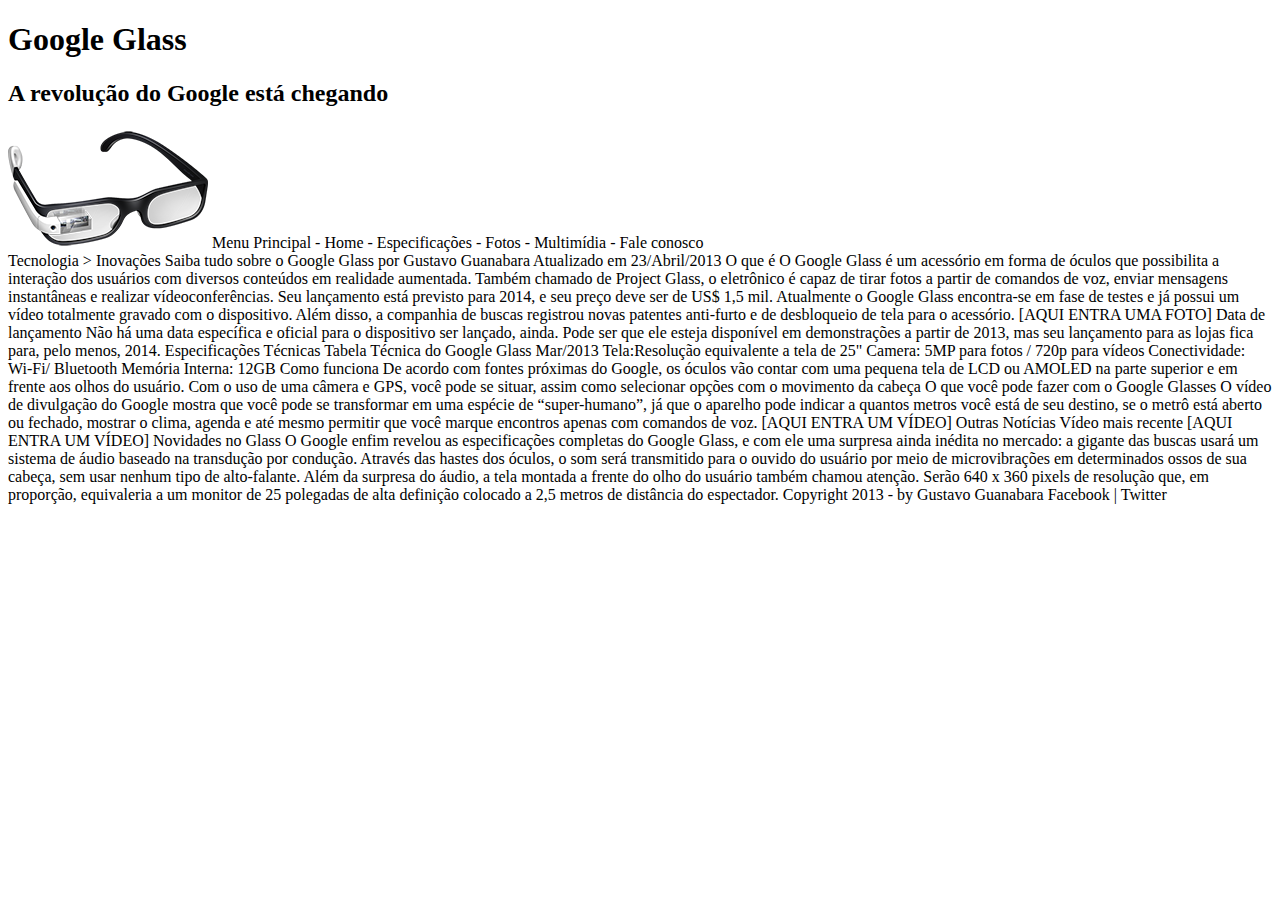
==== index.html @ 36b7ad26 "StartProject" ====
<!DOCTYPE html>
<html>
	<head lang="pt-br">
		<meta charset="utf-8"/>

		<title>Google Glass</title>
	</head>
	<body>
		<div id="interface">
			<header id="cabecalho">
			<hgroup>
				<h1>Google Glass</h1>
				<h2>A revolução do Google está chegando</h2>
			</hgroup>
			<img src="_imagens/glass-oculos-preto-peq.png" alt="glass-oculos-preto-peq"/>

			Menu Principal
				- Home
				- Especificações
				- Fotos
				- Multimídia
				- Fale conosco

			</header>

Tecnologia > Inovações
Saiba tudo sobre o Google Glass
por Gustavo Guanabara
Atualizado em 23/Abril/2013

O que é
O Google Glass é um acessório em forma de óculos que possibilita a interação dos usuários com diversos conteúdos em realidade aumentada. Também chamado de Project Glass, o eletrônico é capaz de tirar fotos a partir de comandos de voz, enviar mensagens instantâneas e realizar vídeoconferências. Seu lançamento está previsto para 2014, e seu preço deve ser de US$ 1,5 mil. Atualmente o Google Glass encontra-se em fase de testes e já possui um vídeo totalmente gravado com o dispositivo. Além disso, a companhia de buscas registrou novas patentes anti-furto e de desbloqueio de tela para o acessório.

[AQUI ENTRA UMA FOTO]

Data de lançamento
Não há uma data específica e oficial para o dispositivo ser lançado, ainda. Pode ser que ele esteja disponível em demonstrações a partir de 2013, mas seu lançamento para as lojas fica para, pelo menos, 2014.

Especificações Técnicas
Tabela Técnica do Google Glass Mar/2013

Tela:Resolução equivalente a tela de 25"
Camera: 5MP para fotos / 720p para vídeos
Conectividade: Wi-Fi/ Bluetooth
Memória Interna: 12GB

Como funciona
De acordo com fontes próximas do Google, os óculos vão contar com uma pequena tela de LCD ou AMOLED na parte superior e em frente aos olhos do usuário. Com o uso de uma câmera e GPS, você pode se situar, assim como selecionar opções com o movimento da cabeça

O que você pode fazer com o Google Glasses
O vídeo de divulgação do Google mostra que você pode se transformar em uma espécie de “super-humano”, já que o aparelho pode indicar a quantos metros você está de seu destino, se o metrô está aberto ou fechado, mostrar o clima, agenda e até mesmo permitir que você marque encontros apenas com comandos de voz.

[AQUI ENTRA UM VÍDEO]

Outras Notícias
Vídeo mais recente

[AQUI ENTRA UM VÍDEO]

Novidades no Glass
O Google enfim revelou as especificações completas do Google Glass, e com ele uma surpresa ainda inédita no mercado: a gigante das buscas usará um sistema de áudio baseado na transdução por condução. Através das hastes dos óculos, o som será transmitido para o ouvido do usuário por meio de microvibrações em determinados ossos de sua cabeça, sem usar nenhum tipo de alto-falante.

Além da surpresa do áudio, a tela montada a frente do olho do usuário também chamou atenção. Serão 640 x 360 pixels de resolução que, em proporção, equivaleria a um monitor de 25 polegadas de alta definição colocado a 2,5 metros de distância do espectador.

Copyright 2013 - by Gustavo Guanabara
Facebook | Twitter
</div>
</body>


</html>
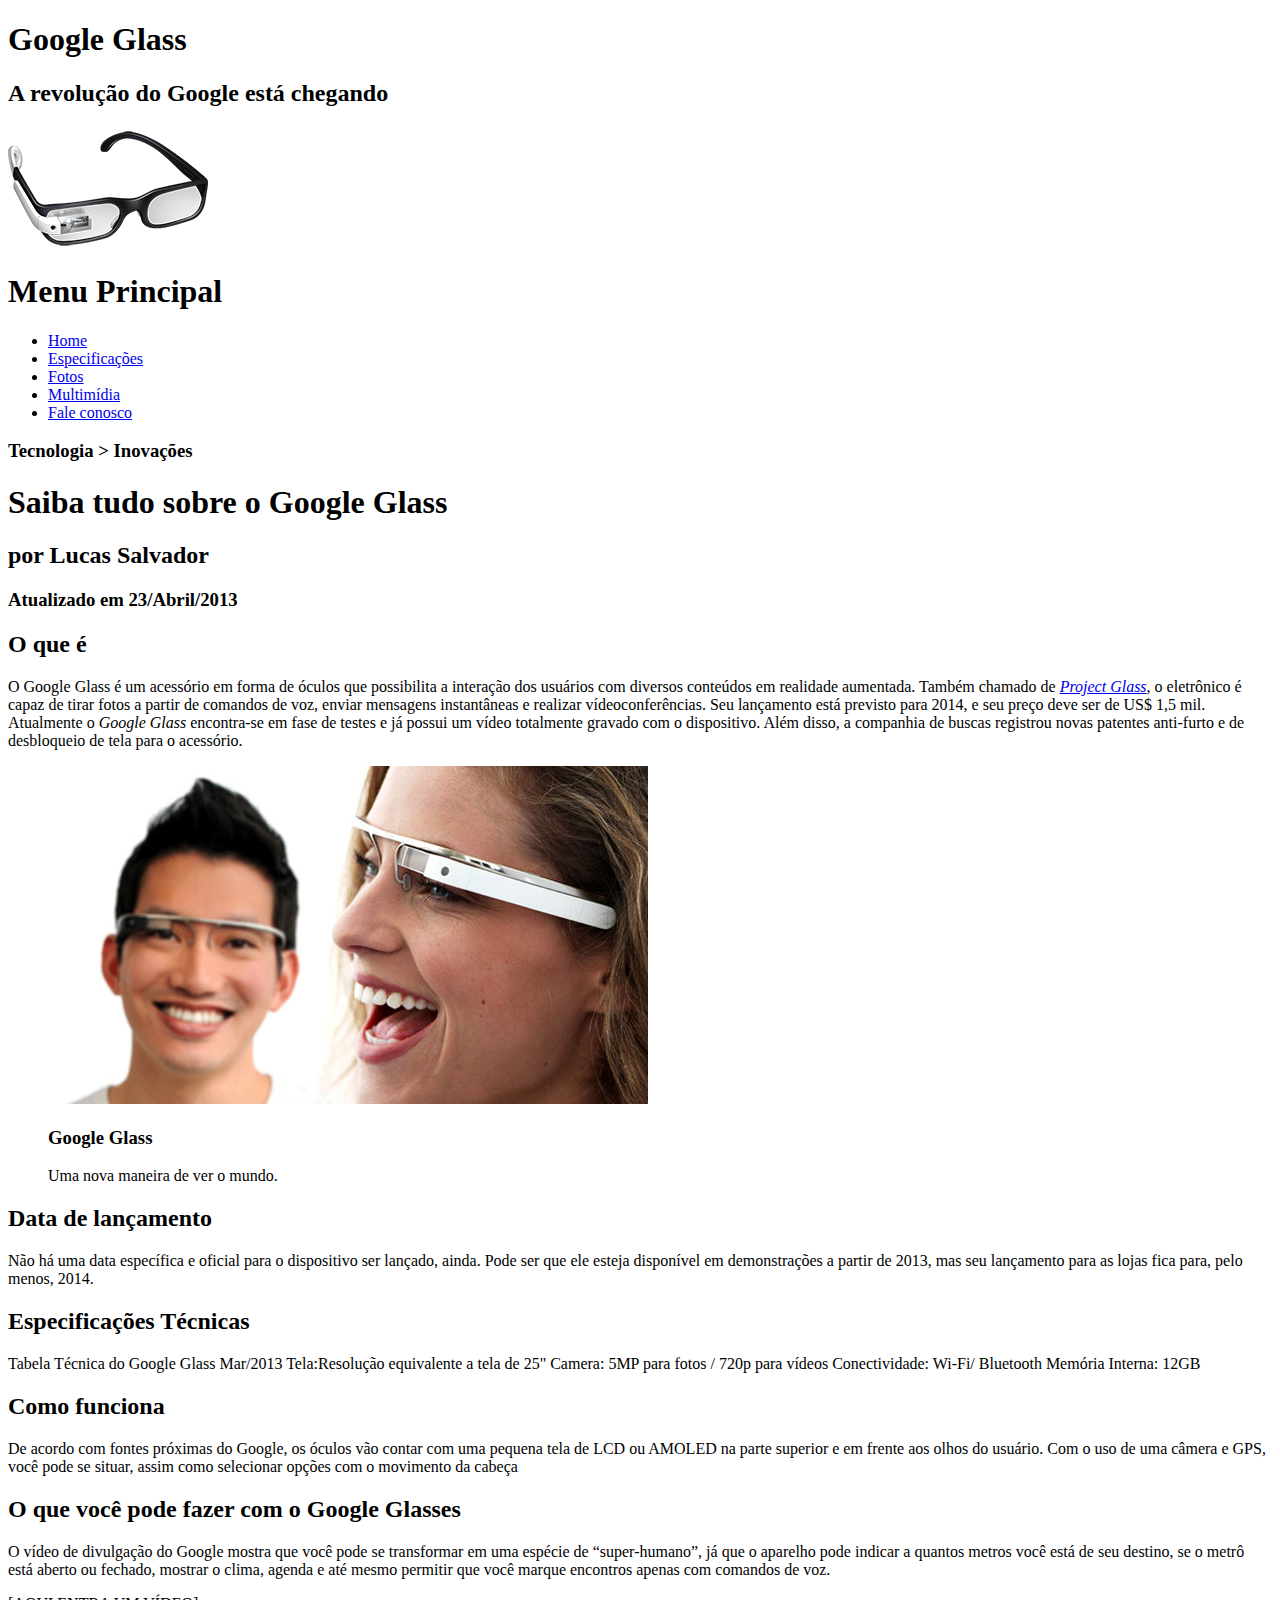
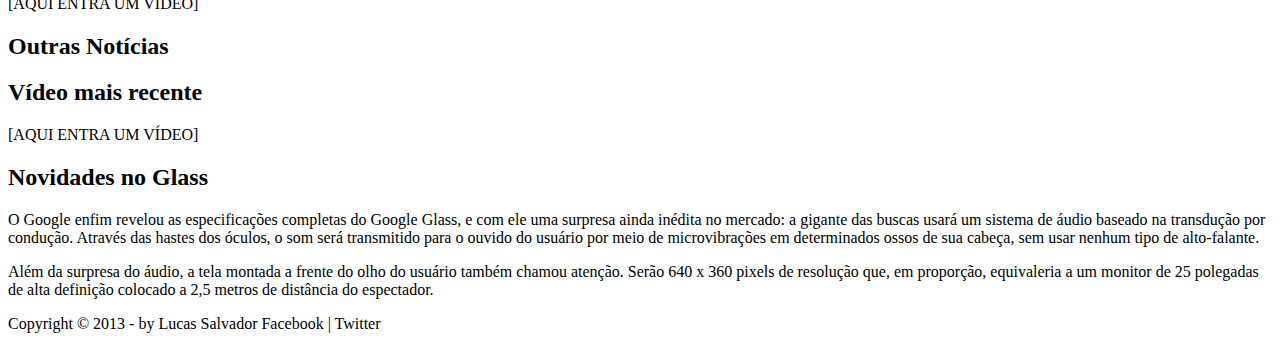
==== commit d61dbdc7: "Modified index.html" ====
--- a/index.html
+++ b/index.html
@@ -4,6 +4,7 @@
 		<meta charset="utf-8"/>
 
 		<title>Google Glass</title>
+		<link rel="stylesheet" type="text/css" href="_css/estilo.css"/>
 	</head>
 	<body>
 		<div id="interface">
@@ -12,57 +13,66 @@
 				<h1>Google Glass</h1>
 				<h2>A revolução do Google está chegando</h2>
 			</hgroup>
-			<img src="_imagens/glass-oculos-preto-peq.png" alt="glass-oculos-preto-peq"/>
-
-			Menu Principal
-				- Home
-				- Especificações
-				- Fotos
-				- Multimídia
-				- Fale conosco
-
+				<img src="_imagens/glass-oculos-preto-peq.png" alt="glass-oculos-preto-peq"/>
+			<nav>
+				<h1>Menu Principal</h1>
+				<ul>
+					<li><a href="index.html">Home</a></li>
+					<li><a href="specs.html">Especificações</a></li>
+					<li><a href="fotos.html">Fotos</a></li>
+					<li><a href="multimidia.html">Multimídia</a></li>
+					<li><a href="fale-conosco.html">Fale conosco</a></li>
+				</ul>
+			</nav<
 			</header>
 
-Tecnologia > Inovações
-Saiba tudo sobre o Google Glass
-por Gustavo Guanabara
-Atualizado em 23/Abril/2013
+			<hgroup>
+				<h3>Tecnologia > Inovações</h3>
+				<h1>Saiba tudo sobre o Google Glass</h1>
+				<h2>por Lucas Salvador</h2>
+				<h3>Atualizado em 23/Abril/2013</h3>
+			</hgroup>
 
-O que é
-O Google Glass é um acessório em forma de óculos que possibilita a interação dos usuários com diversos conteúdos em realidade aumentada. Também chamado de Project Glass, o eletrônico é capaz de tirar fotos a partir de comandos de voz, enviar mensagens instantâneas e realizar vídeoconferências. Seu lançamento está previsto para 2014, e seu preço deve ser de US$ 1,5 mil. Atualmente o Google Glass encontra-se em fase de testes e já possui um vídeo totalmente gravado com o dispositivo. Além disso, a companhia de buscas registrou novas patentes anti-furto e de desbloqueio de tela para o acessório.
+		<h2>O que é</h2>
+		<p>O <span>Google Glass</span> é um acessório em forma de óculos que possibilita a interação dos usuários com diversos conteúdos em realidade aumentada. Também chamado de <a href="http://glass.google.com" target="_blank"><i>Project Glass</i></a>, o eletrônico é capaz de tirar fotos a partir de comandos de voz, enviar mensagens instantâneas e realizar vídeoconferências. Seu lançamento está previsto para 2014, e seu preço deve ser de US$ 1,5 mil. Atualmente o <em>Google Glass</em> encontra-se em fase de testes e já possui um vídeo totalmente gravado com o dispositivo. Além disso, a companhia de buscas registrou novas patentes anti-furto e de desbloqueio de tela para o acessório.</p>
+		<figure class="foto-legenda">
+			<img src="_imagens/glass-quadro-homem-mulher.jpg" alt="glass-quadro-homem-mulher"/>
+			<figcaption>
+				<h3>Google Glass</h3>
+				<p> Uma nova maneira de ver o mundo.</p>
+			</figcaption>
+		</figure>
 
-[AQUI ENTRA UMA FOTO]
+<h2>Data de lançamento</h2>
+<p>Não há uma data específica e oficial para o dispositivo ser lançado, ainda. Pode ser que ele esteja disponível em demonstrações a partir de 2013, mas seu lançamento para as lojas fica para, pelo menos, 2014.</p>
 
-Data de lançamento
-Não há uma data específica e oficial para o dispositivo ser lançado, ainda. Pode ser que ele esteja disponível em demonstrações a partir de 2013, mas seu lançamento para as lojas fica para, pelo menos, 2014.
-
-Especificações Técnicas
-Tabela Técnica do Google Glass Mar/2013
+<h2>Especificações Técnicas</h2>
+<p>Tabela Técnica do Google Glass Mar/2013
 
 Tela:Resolução equivalente a tela de 25"
 Camera: 5MP para fotos / 720p para vídeos
 Conectividade: Wi-Fi/ Bluetooth
-Memória Interna: 12GB
+Memória Interna: 12GB</p>
 
-Como funciona
-De acordo com fontes próximas do Google, os óculos vão contar com uma pequena tela de LCD ou AMOLED na parte superior e em frente aos olhos do usuário. Com o uso de uma câmera e GPS, você pode se situar, assim como selecionar opções com o movimento da cabeça
+<h2>Como funciona</h2>
+<p>De acordo com fontes próximas do Google, os óculos vão contar com uma pequena tela de LCD ou AMOLED na parte superior e em frente aos olhos do usuário. Com o uso de uma câmera e GPS, você pode se situar, assim como selecionar opções com o movimento da cabeça</p>
 
-O que você pode fazer com o Google Glasses
-O vídeo de divulgação do Google mostra que você pode se transformar em uma espécie de “super-humano”, já que o aparelho pode indicar a quantos metros você está de seu destino, se o metrô está aberto ou fechado, mostrar o clima, agenda e até mesmo permitir que você marque encontros apenas com comandos de voz.
+<h2>O que você pode fazer com o Google Glasses</h2>
+<p>O vídeo de divulgação do Google mostra que você pode se transformar em uma espécie de “super-humano”, já que o aparelho pode indicar a quantos metros você está de seu destino, se o metrô está aberto ou fechado, mostrar o clima, agenda e até mesmo permitir que você marque encontros apenas com comandos de voz.</p>
 
 [AQUI ENTRA UM VÍDEO]
 
-Outras Notícias
-Vídeo mais recente
+<h2>Outras Notícias</h2>
+<h2>Vídeo mais recente</h2>
 
 [AQUI ENTRA UM VÍDEO]
 
-Novidades no Glass
-O Google enfim revelou as especificações completas do Google Glass, e com ele uma surpresa ainda inédita no mercado: a gigante das buscas usará um sistema de áudio baseado na transdução por condução. Através das hastes dos óculos, o som será transmitido para o ouvido do usuário por meio de microvibrações em determinados ossos de sua cabeça, sem usar nenhum tipo de alto-falante.
+<h2>Novidades no Glass</h2>
+<p>O Google enfim revelou as especificações completas do Google Glass, e com ele uma surpresa ainda inédita no mercado: a gigante das buscas usará um sistema de áudio baseado na transdução por condução. Através das hastes dos óculos, o som será transmitido para o ouvido do usuário por meio de microvibrações em determinados ossos de sua cabeça, sem usar nenhum tipo de alto-falante.</p>
 
-Além da surpresa do áudio, a tela montada a frente do olho do usuário também chamou atenção. Serão 640 x 360 pixels de resolução que, em proporção, equivaleria a um monitor de 25 polegadas de alta definição colocado a 2,5 metros de distância do espectador.
+<p>Além da surpresa do áudio, a tela montada a frente do olho do usuário também chamou atenção. Serão 640 x 360 pixels de resolução que, em proporção, equivaleria a um monitor de 25 polegadas de alta definição colocado a 2,5 metros de distância do espectador.</p>
 
-Copyright 2013 - by Gustavo Guanabara
+Copyright &copy; 2013 - by Lucas Salvador
 Facebook | Twitter
 </div>
 </body>
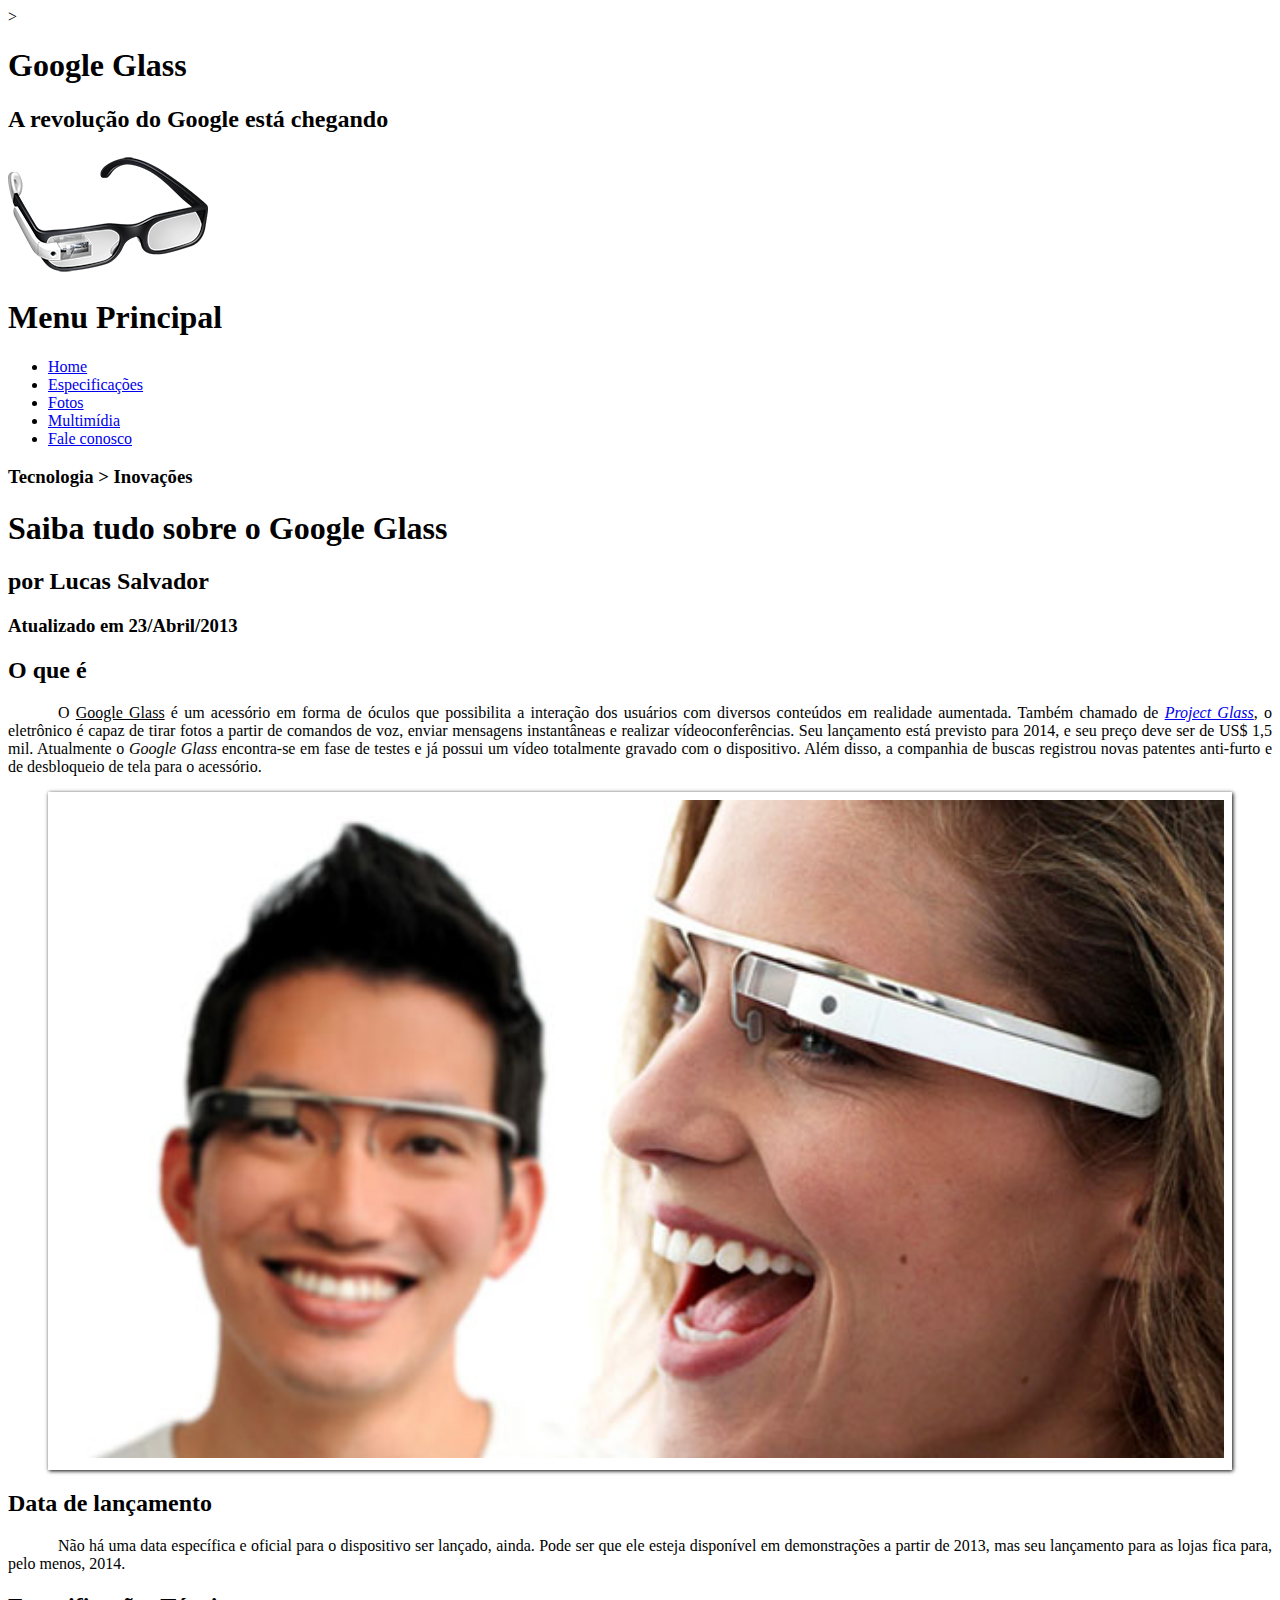
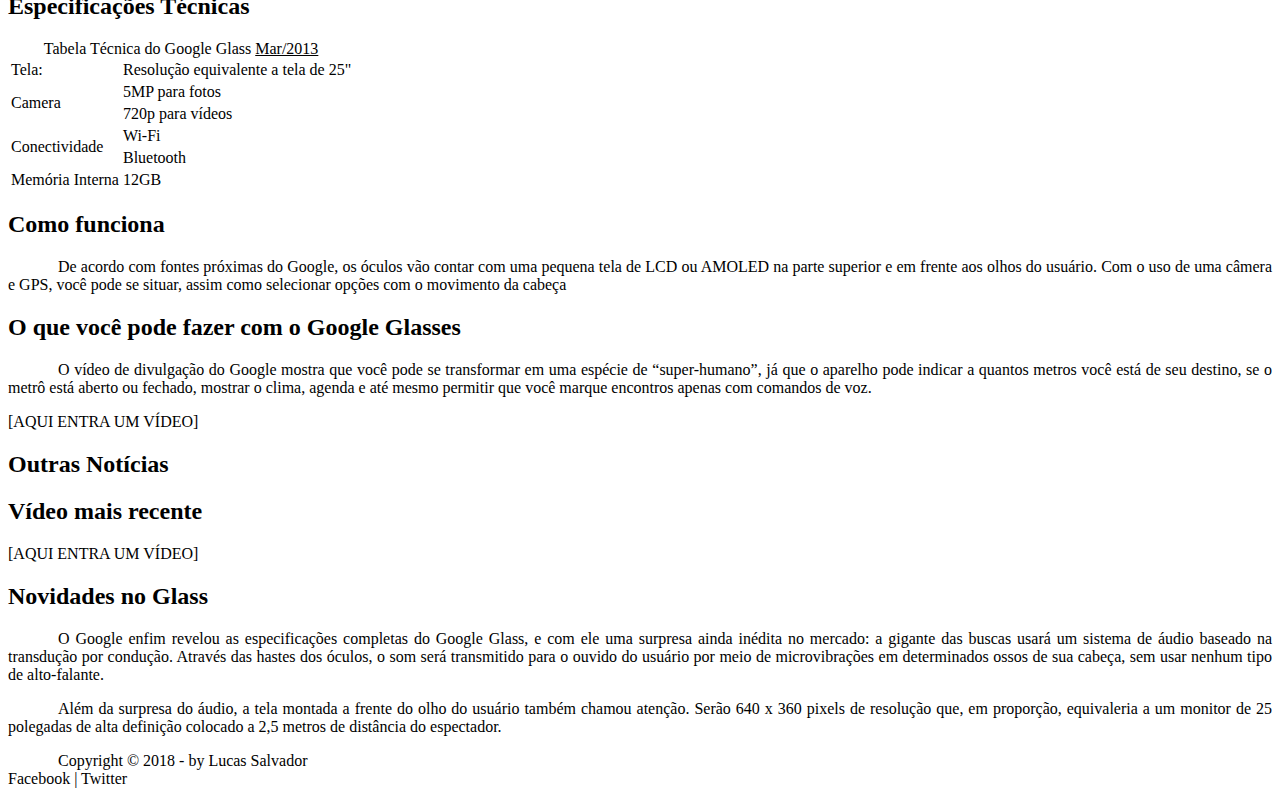
==== commit d71d7306: "Modified index" ====
--- a/index.html
+++ b/index.html
@@ -5,6 +5,7 @@
 
 		<title>Google Glass</title>
 		<link rel="stylesheet" type="text/css" href="_css/estilo.css"/>
+		<script type="text/javascript" src="_javascript/funcoes.js"></script>>
 	</head>
 	<body>
 		<div id="interface">
@@ -13,69 +14,94 @@
 				<h1>Google Glass</h1>
 				<h2>A revolução do Google está chegando</h2>
 			</hgroup>
-				<img src="_imagens/glass-oculos-preto-peq.png" alt="glass-oculos-preto-peq"/>
-			<nav>
+				<img id="icone" src="_imagens/glass-oculos-preto-peq.png" alt="glass-oculos-preto-peq"/>
+			<nav id="menu">
 				<h1>Menu Principal</h1>
 				<ul>
-					<li><a href="index.html">Home</a></li>
-					<li><a href="specs.html">Especificações</a></li>
-					<li><a href="fotos.html">Fotos</a></li>
-					<li><a href="multimidia.html">Multimídia</a></li>
-					<li><a href="fale-conosco.html">Fale conosco</a></li>
+					<li onmouseover="mudafoto('home')" onmouseout="mudafoto('glass-oculos-preto-peq')"><a href="index.html">Home</a></li>
+					<li onmouseover="mudafoto('especificacoes')" onmouseout="mudafoto('glass-oculos-preto-peq')"><a href="specs.html">Especificações</a></li>
+					<li onmouseover="mudafoto('fotos')" onmouseout="mudafoto('glass-oculos-preto-peq')"><a href="fotos.html">Fotos</a></li>
+					<li onmouseover="mudafoto('multimidia')" onmouseout="mudafoto('glass-oculos-preto-peq')"><a href="multimidia.html">Multimídia</a></li>
+					<li onmouseover="mudafoto('contato')" onmouseout="mudafoto('glass-oculos-preto-peq')"><a href="fale-conosco.html">Fale conosco</a></li>
 				</ul>
-			</nav<
+			</nav>
 			</header>
+			<section id="corpo">
+				<article id="noticia">
+					<header id="cabecalho-artigo">
+						<hgroup>
+							<h3>Tecnologia > Inovações</h3>
+							<h1>Saiba tudo sobre o Google Glass</h1>
+							<h2>por Lucas Salvador</h2>
+							<h3 class="direita">Atualizado em 23/Abril/2013</h3>
+						</hgroup>
+					</header>
 
-			<hgroup>
-				<h3>Tecnologia > Inovações</h3>
-				<h1>Saiba tudo sobre o Google Glass</h1>
-				<h2>por Lucas Salvador</h2>
-				<h3>Atualizado em 23/Abril/2013</h3>
-			</hgroup>
+					<h2>O que é</h2>
+					<p>O <span>Google Glass</span> é um acessório em forma de óculos que possibilita a interação dos usuários com diversos conteúdos em realidade aumentada. Também chamado de <a href="http://glass.google.com" target="_blank"><i>Project Glass</i></a>, o eletrônico é capaz de tirar fotos a partir de comandos de voz, enviar mensagens instantâneas e realizar vídeoconferências. Seu lançamento está previsto para 2014, e seu preço deve ser de US$ 1,5 mil. Atualmente o <em>Google Glass</em> encontra-se em fase de testes e já possui um vídeo totalmente gravado com o dispositivo. Além disso, a companhia de buscas registrou novas patentes anti-furto e de desbloqueio de tela para o acessório.</p>
+					<figure class="foto-legenda">
+						<img src="_imagens/glass-quadro-homem-mulher.jpg" alt="glass-quadro-homem-mulher"/>
+						<figcaption>
+							<h3>Google Glass</h3>
+							<p> Uma nova maneira de ver o mundo.</p>
+						</figcaption>
+					</figure>
 
-		<h2>O que é</h2>
-		<p>O <span>Google Glass</span> é um acessório em forma de óculos que possibilita a interação dos usuários com diversos conteúdos em realidade aumentada. Também chamado de <a href="http://glass.google.com" target="_blank"><i>Project Glass</i></a>, o eletrônico é capaz de tirar fotos a partir de comandos de voz, enviar mensagens instantâneas e realizar vídeoconferências. Seu lançamento está previsto para 2014, e seu preço deve ser de US$ 1,5 mil. Atualmente o <em>Google Glass</em> encontra-se em fase de testes e já possui um vídeo totalmente gravado com o dispositivo. Além disso, a companhia de buscas registrou novas patentes anti-furto e de desbloqueio de tela para o acessório.</p>
-		<figure class="foto-legenda">
-			<img src="_imagens/glass-quadro-homem-mulher.jpg" alt="glass-quadro-homem-mulher"/>
-			<figcaption>
-				<h3>Google Glass</h3>
-				<p> Uma nova maneira de ver o mundo.</p>
-			</figcaption>
-		</figure>
+					<h2>Data de lançamento</h2>
+					<p>Não há uma data específica e oficial para o dispositivo ser lançado, ainda. Pode ser que ele esteja disponível em demonstrações a partir de 2013, mas seu lançamento para as lojas fica para, pelo menos, 2014.</p>
 
-<h2>Data de lançamento</h2>
-<p>Não há uma data específica e oficial para o dispositivo ser lançado, ainda. Pode ser que ele esteja disponível em demonstrações a partir de 2013, mas seu lançamento para as lojas fica para, pelo menos, 2014.</p>
+					<h2>Especificações Técnicas</h2>
+					<table id="tabela">
+							<caption>Tabela Técnica do Google Glass <span>Mar/2013</span></caption>
 
-<h2>Especificações Técnicas</h2>
-<p>Tabela Técnica do Google Glass Mar/2013
+							<tr>
+								<td class="esquerda">Tela:</td>
+								<td class="direitatb">Resolução equivalente a tela de 25"</td>
+							</tr>
+							<tr>
+								<td class="esquerda"rowspan="2">Camera</td>
+								<td class="direitatb"> 5MP para fotos</td>
+							</tr>
+							<tr>
+								<td class="direitatb">720p para vídeos</td>
+							</tr>
+							<tr>
+								<td class="esquerda"rowspan="2">Conectividade</td>
+								<td class="direitatb"> Wi-Fi</td>
+							</tr>
+							<tr>
+								<td class="direitatb">Bluetooth</td>
+							</tr>
+							<tr>
+								<td class="esquerda">Memória Interna</td>
+								<td class="direitatb"> 12GB</td>
+							</tr>
+					</table>
 
-Tela:Resolução equivalente a tela de 25"
-Camera: 5MP para fotos / 720p para vídeos
-Conectividade: Wi-Fi/ Bluetooth
-Memória Interna: 12GB</p>
+					<h2>Como funciona</h2>
+					<p>De acordo com fontes próximas do Google, os óculos vão contar com uma pequena tela de LCD ou AMOLED na parte superior e em frente aos olhos do usuário. Com o uso de uma câmera e GPS, você pode se situar, assim como selecionar opções com o movimento da cabeça</p>
 
-<h2>Como funciona</h2>
-<p>De acordo com fontes próximas do Google, os óculos vão contar com uma pequena tela de LCD ou AMOLED na parte superior e em frente aos olhos do usuário. Com o uso de uma câmera e GPS, você pode se situar, assim como selecionar opções com o movimento da cabeça</p>
+					<h2>O que você pode fazer com o Google Glasses</h2>
+					<p>O vídeo de divulgação do Google mostra que você pode se transformar em uma espécie de “super-humano”, já que o aparelho pode indicar a quantos metros você está de seu destino, se o metrô está aberto ou fechado, mostrar o clima, agenda e até mesmo permitir que você marque encontros apenas com comandos de voz.</p>
 
-<h2>O que você pode fazer com o Google Glasses</h2>
-<p>O vídeo de divulgação do Google mostra que você pode se transformar em uma espécie de “super-humano”, já que o aparelho pode indicar a quantos metros você está de seu destino, se o metrô está aberto ou fechado, mostrar o clima, agenda e até mesmo permitir que você marque encontros apenas com comandos de voz.</p>
+					[AQUI ENTRA UM VÍDEO]
+				</article>
+			</section>
+			<aside id="lateral">
+				<h2>Outras Notícias</h2>
+				<h2>Vídeo mais recente</h2>
+				[AQUI ENTRA UM VÍDEO]
 
-[AQUI ENTRA UM VÍDEO]
+				<h2>Novidades no Glass</h2>
+				<p>O Google enfim revelou as especificações completas do Google Glass, e com ele uma surpresa ainda inédita no mercado: a gigante das buscas usará um sistema de áudio baseado na transdução por condução. Através das hastes dos óculos, o som será transmitido para o ouvido do usuário por meio de microvibrações em determinados ossos de sua cabeça, sem usar nenhum tipo de alto-falante.</p>
 
-<h2>Outras Notícias</h2>
-<h2>Vídeo mais recente</h2>
+				<p>Além da surpresa do áudio, a tela montada a frente do olho do usuário também chamou atenção. Serão 640 x 360 pixels de resolução que, em proporção, equivaleria a um monitor de 25 polegadas de alta definição colocado a 2,5 metros de distância do espectador.</p>
+			</aside>
 
-[AQUI ENTRA UM VÍDEO]
-
-<h2>Novidades no Glass</h2>
-<p>O Google enfim revelou as especificações completas do Google Glass, e com ele uma surpresa ainda inédita no mercado: a gigante das buscas usará um sistema de áudio baseado na transdução por condução. Através das hastes dos óculos, o som será transmitido para o ouvido do usuário por meio de microvibrações em determinados ossos de sua cabeça, sem usar nenhum tipo de alto-falante.</p>
-
-<p>Além da surpresa do áudio, a tela montada a frente do olho do usuário também chamou atenção. Serão 640 x 360 pixels de resolução que, em proporção, equivaleria a um monitor de 25 polegadas de alta definição colocado a 2,5 metros de distância do espectador.</p>
-
-Copyright &copy; 2013 - by Lucas Salvador
-Facebook | Twitter
-</div>
-</body>
-
-
+			<footer id="rodape">
+				<p>Copyright &copy; 2018 - by Lucas Salvador<br/>
+					Facebook | Twitter</p>
+			</footer>
+		</div>
+	</body>
 </html>--- a/_css/estilo.css
+++ b/_css/estilo.css
@@ -0,0 +1,36 @@
+@charset "UTF-8";e
+body{
+	background-color: white;
+	color:rgba(0,0,0,0.1);
+}
+p{
+	text-align: justify;
+	text-indent: 50px;f
+}
+span{
+	text-decoration: underline;
+}
+figure.foto-legenda{
+	position: relative;
+	border:8px solid white;
+	box-shadow: 1px 1px 4px black;
+}
+figure.foto-legenda img{
+	width: 100%;
+	height: 100%;
+}
+figure.foto-legenda figcaption{
+	opacity: 0;
+	position: absolute;
+	top:0px;
+	background-color: rgba(0,0,0,.4);
+	color: white;
+	width: 100%;
+	height: 100%;
+	padding: 10px;
+	transition: opacity 1s;
+	box-sizing: border-box;
+}
+figure.foto-legenda:hover figcaption{
+	opacity: 1;
+}
